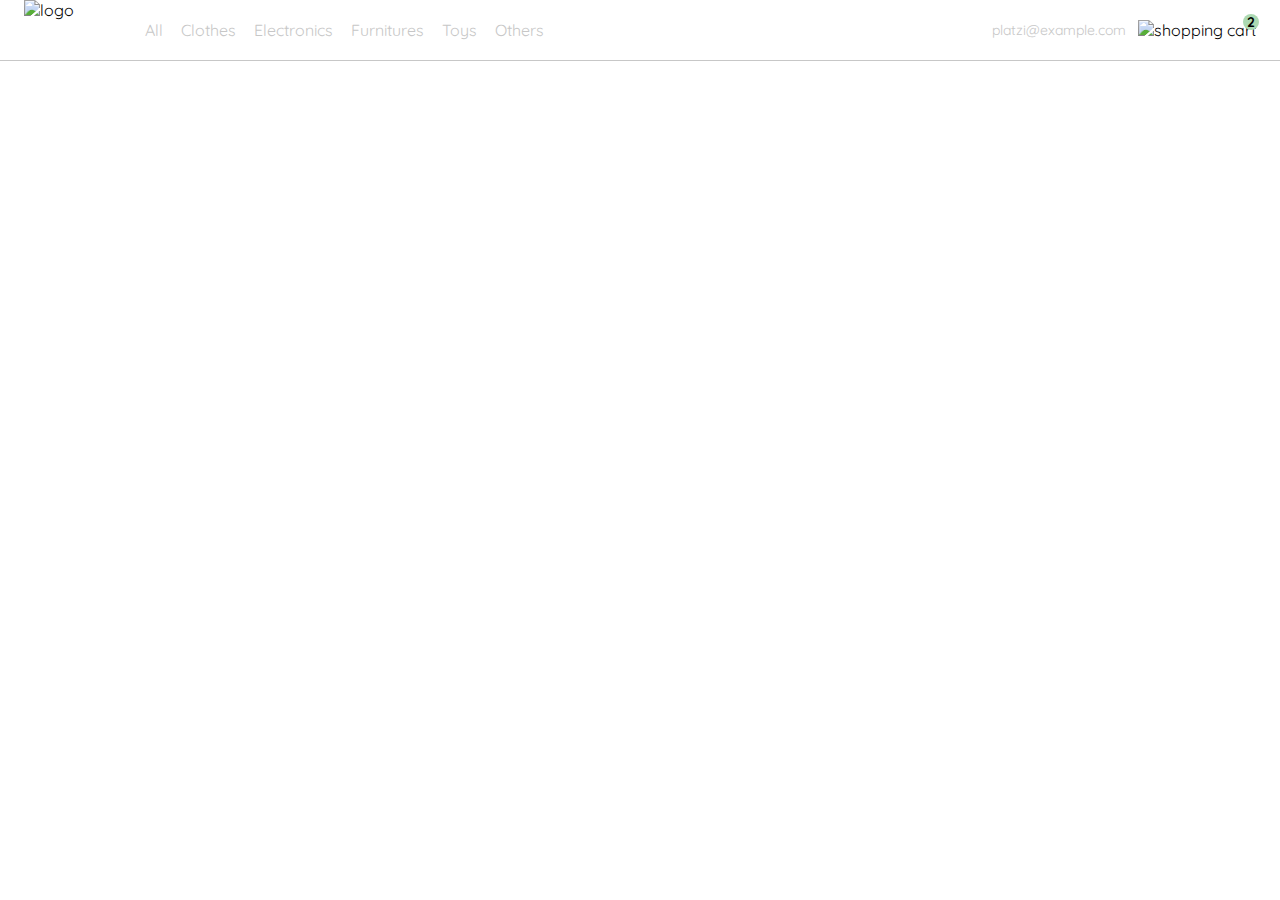
==== index.html @ 7fc0191f "1- se creo archivo index,styles y main 2- 'se agregó funcionalidad al mini-menu con JavaScript" ====
<!DOCTYPE html>
<html lang="es">

<head>
  <meta charset="UTF-8">
  <meta http-equiv="X-UA-Compatible" content="IE=edge">
  <meta name="viewport" content="width=device-width, initial-scale=1.0">

  <link rel="preconnect" href="https://fonts.googleapis.com">
  <link rel="preconnect" href="https://fonts.gstatic.com" crossorigin>
  <link href="https://fonts.googleapis.com/css2?family=Quicksand:wght@300;500;700&display=swap" rel="stylesheet">

  <link rel="stylesheet" href="styles.css">

  <title>Lola: tienda online aesthetic</title>
</head>

<body>
  <nav>
    <img src="./icons/icon_menu.svg" alt="menu" class="menu">

    <div class="navbar-left">
      <img src="./logos/logo_yard_sale.svg" alt="logo" class="logo">

      <ul>
        <li>
          <a href="/">All</a>
        </li>
        <li>
          <a href="/">Clothes</a>
        </li>
        <li>
          <a href="/">Electronics</a>
        </li>
        <li>
          <a href="/">Furnitures</a>
        </li>
        <li>
          <a href="/">Toys</a>
        </li>
        <li>
          <a href="/">Others</a>
        </li>
      </ul>
    </div>

    <div class="navbar-right">
      <ul>
        <li class="navbar-email">platzi@example.com</li>
        <li class="navbar-shopping-cart">
          <img src="./icons/icon_shopping_cart.svg" alt="shopping cart">
          <div>2</div>
        </li>
      </ul>
    </div>

    <div class="desktop-menu inactive">
      <ul>
        <li>
          <a href="/" class="title">My orders</a>
        </li>

        <li>
          <a href="/">My account</a>
        </li>

        <li>
          <a href="/">Sign out</a>
        </li>
      </ul>
    </div>
  </nav>
  <script src="main.js"></script>
</body>

</html>
---- styles.css ----
:root {
  --white: #FFFFFF;
  --black: #000000;
  --very-light-pink: #C7C7C7;
  --text-input-field: #F7F7F7;
  --hospital-green: #ACD9B2;
  --sm: 14px;
  --md: 16px;
  --lg: 18px;
}
body {
  margin: 0;
  font-family: 'Quicksand', sans-serif;
}

.inactive {
  display: none ;
}
nav {
  display: flex;
  justify-content: space-between;
  padding: 0 24px;
  border-bottom: 1px solid var(--very-light-pink);
}
.menu {
  display: none;
}
.logo {
  width: 100px;
}
.navbar-left ul,
.navbar-right ul {
  list-style: none;
  padding: 0;
  margin: 0;
  display: flex;
  align-items: center;
  height: 60px;
}
.navbar-left {
  display: flex;
}
.navbar-left ul {
  margin-left: 12px;
}
.navbar-left ul li a,
.navbar-right ul li a {
  text-decoration: none;
  color: var(--very-light-pink);
  border: 1px solid var(--white);
  padding: 8px;
  border-radius: 8px;
}
.navbar-left ul li a:hover,
.navbar-right ul li a:hover {
  border: 1px solid var(--hospital-green);
  color: var(--hospital-green);
}
.navbar-email {
  color: var(--very-light-pink);
  font-size: var(--sm);
  margin-right: 12px;
  cursor: pointer;
}
.navbar-shopping-cart {
  position: relative;
}
.navbar-shopping-cart div {
  width: 16px;
  height: 16px;
  background-color: var(--hospital-green);
  border-radius: 50%;
  font-size: var(--sm);
  font-weight: bold;
  position: absolute;
  top: -6px;
  right: -3px;
  display: flex;
  justify-content: center;
  align-items: center;
}

.desktop-menu {
  position: absolute;
  top: 60px;
  right: 60px;
  background: var(--white);
  width: 100px;
  height: auto;
  border: 1px solid var(--very-light-pink);
  border-radius: 6px;
  padding: 20px 20px 0 20px;
}
.desktop-menu ul {
  list-style: none;
  padding: 0;
  margin: 0;
}
.desktop-menu ul li {
  text-align: end;
}
.desktop-menu ul li:nth-child(1),
.desktop-menu ul li:nth-child(2) {
  font-weight: bold;
}
.desktop-menu ul li:last-child {
  padding-top: 20px;
  border-top: 1px solid var(--very-light-pink);
}
.desktop-menu ul li:last-child a {
  color: var(--hospital-green);
  font-size: var(--sm);
}
.desktop-menu ul li a {
  color: var(--back);
  text-decoration: none;
  margin-bottom: 20px;
  display: inline-block;
}

@media (max-width: 640px) {
  .menu {
    display: block;
  }
  .navbar-left ul {
    display: none;
  }
  .navbar-email {
    display: none;
  }
}
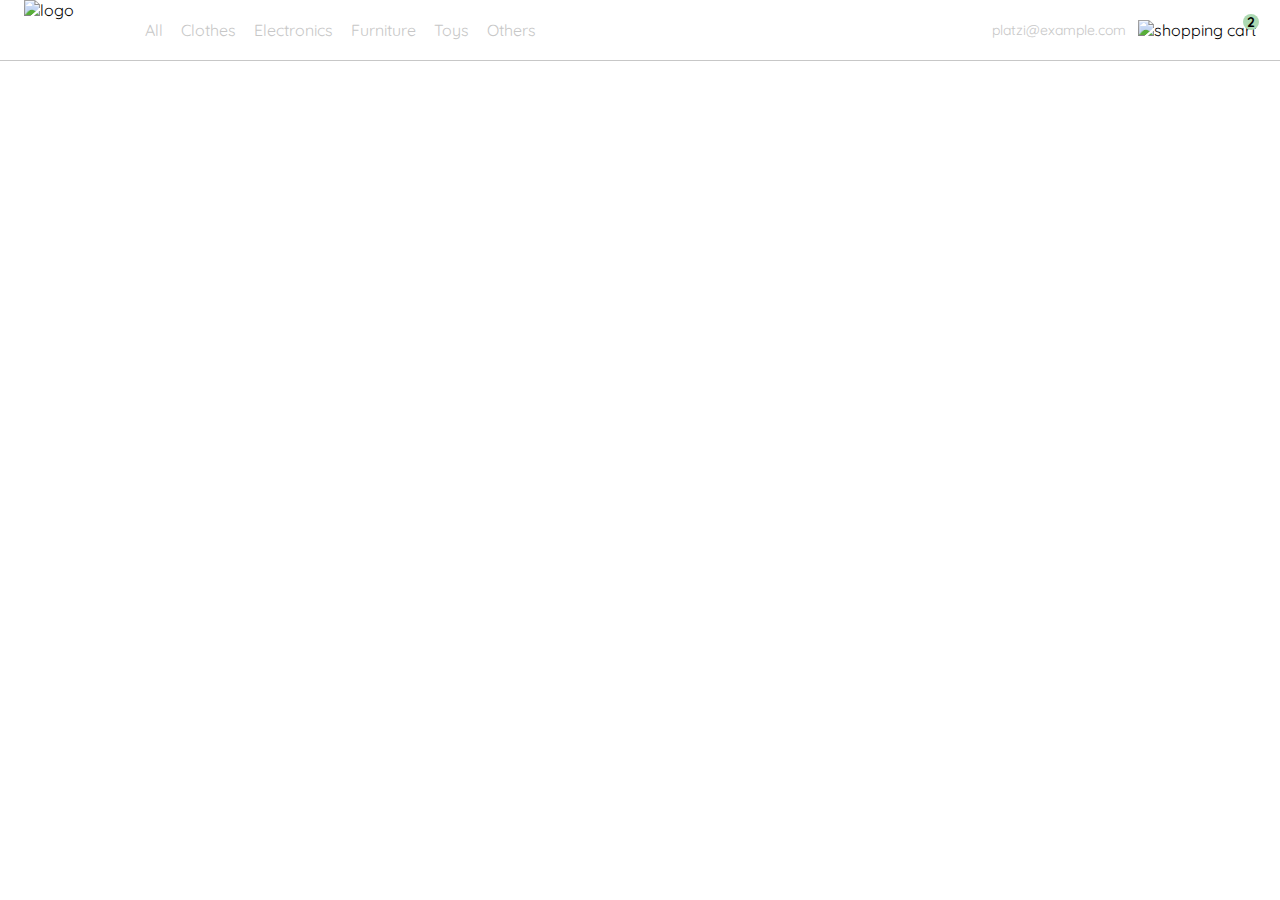
==== commit 8687fd90: "integración de menú desktop y mobile, activar y desactivar menús con toggle en Js" ====
--- a/index.html
+++ b/index.html
@@ -33,7 +33,7 @@
           <a href="/">Electronics</a>
         </li>
         <li>
-          <a href="/">Furnitures</a>
+          <a href="/">Furniture</a>
         </li>
         <li>
           <a href="/">Toys</a>
@@ -53,7 +53,7 @@
         </li>
       </ul>
     </div>
-
+    <!-- Menu en desktop -->
     <div class="desktop-menu inactive">
       <ul>
         <li>
@@ -69,6 +69,52 @@
         </li>
       </ul>
     </div>
+
+    <!-- Menu en Mobile -->
+    <div class="mobile-menu inactive">
+      <ul>
+        <li>
+          <a href="/">CATEGORIES</a>
+        </li>
+        <li>
+          <a href="/">All</a>
+        </li>
+        <li>
+          <a href="/">Clothes</a>
+        </li>
+        <li>
+          <a href="/">Electronics</a>
+        </li>
+        <li>
+          <a href="/">Furniture</a>
+        </li>
+        <li>
+          <a href="/">Toys</a>
+        </li>
+        <li>
+          <a href="/">Other</a>
+        </li>
+      </ul>
+  
+      <ul> 
+        <li>
+          <a href="/">My orders</a>
+        </li>
+        <li>
+          <a href="/">My account</a>
+        </li>
+      </ul>
+  
+      <ul>
+        <li>
+          <a href="/" class="email">platzi@example.com</a>
+        </li>
+        <li>
+          <a href="/" class="sign-out">Sign out</a>
+        </li>
+      </ul>
+    </div>
+
   </nav>
   <script src="main.js"></script>
 </body>
--- a/styles.css
+++ b/styles.css
@@ -1,3 +1,4 @@
+/* General */
 :root {
   --white: #FFFFFF;
   --black: #000000;
@@ -12,10 +13,11 @@
   margin: 0;
   font-family: 'Quicksand', sans-serif;
 }
-
 .inactive {
   display: none ;
 }
+
+/* Navbar (general) */
 nav {
   display: flex;
   justify-content: space-between;
@@ -80,6 +82,7 @@
   align-items: center;
 }
 
+/* Menu en desktop */
 .desktop-menu {
   position: absolute;
   top: 60px;
@@ -118,6 +121,40 @@
   display: inline-block;
 }
 
+/* Menu en Mobile */
+.mobile-menu {
+  position: absolute;
+  top: 60px;
+  padding: 24px;
+}
+.mobile-menu a {
+  text-decoration: none;
+  color: var(--black);
+  font-weight: bold;
+  /* margin-bottom: 24px; */
+}
+.mobile-menu ul {
+  padding: 0;
+  margin: 24px 0 0;
+  list-style: none;
+}
+.mobile-menu ul:nth-child(1) {
+  border-bottom: 1px solid var(--very-light-pink);
+}
+.mobile-menu ul li {
+  margin-bottom: 24px;
+}
+.email {
+  font-size: var(--sm);
+  font-weight: 300 !important;
+}
+.sign-out {
+  font-size: var(--sm);
+  color: var(--hospital-green) !important;
+}
+
+/* MediaQueries */
+
 @media (max-width: 640px) {
   .menu {
     display: block;
@@ -128,4 +165,13 @@
   .navbar-email {
     display: none;
   }
+  .desktop-menu {
+    display: none;
+  }
+  
+}
+@media (min-width: 641px){
+  .mobile-menu{
+    display: none;
+  }
 }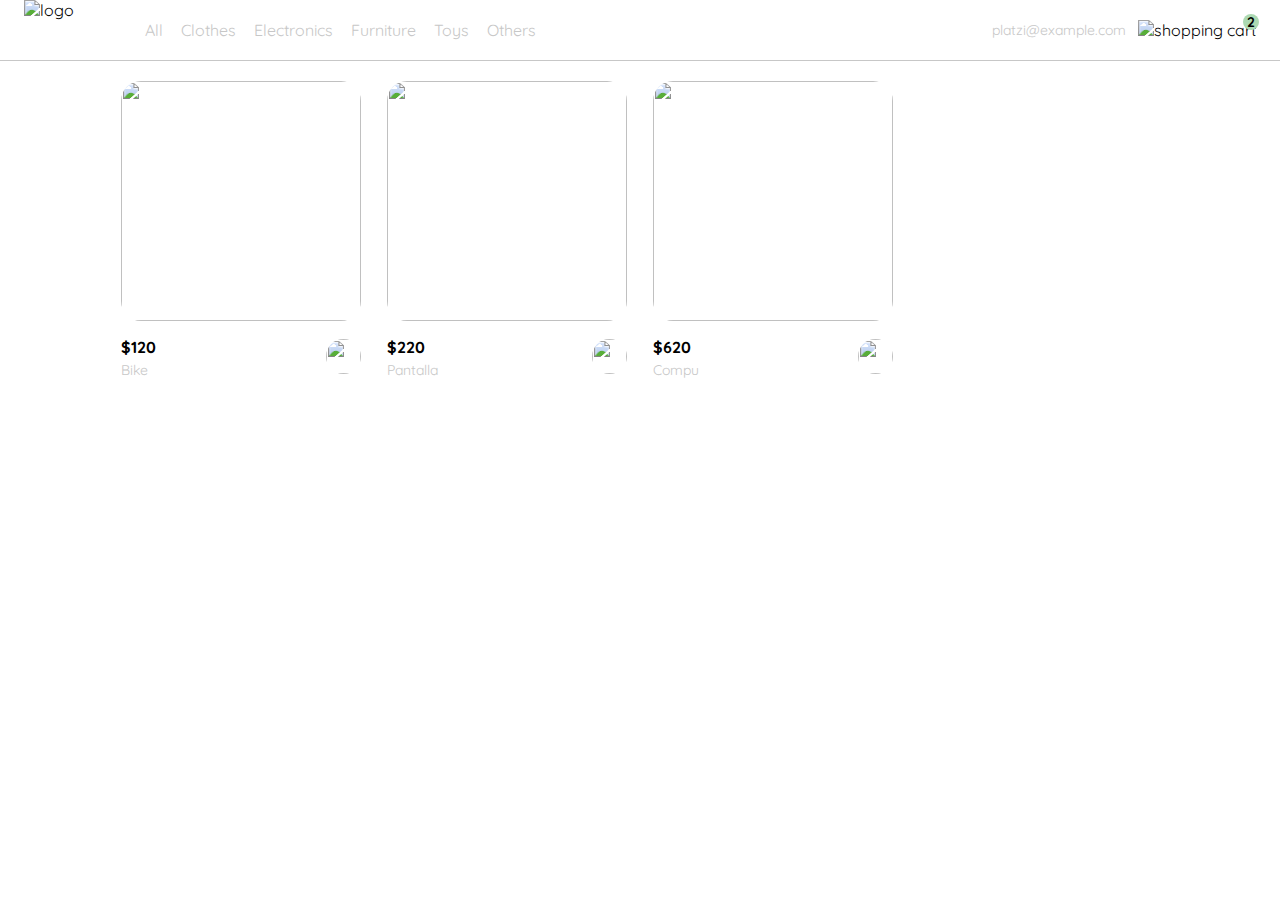
==== commit 0ee5f129: "lista de productos a partir de arrays con JS" ====
--- a/index.html
+++ b/index.html
@@ -116,7 +116,74 @@
     </div>
 
   </nav>
+
+  <aside class="product-detail inactive">
+    <div class="title-container">
+      <img src="./icons/flechita.svg" alt="arrow">
+      <p class="title">My order</p>
+    </div>
+
+    <div class="my-order-content">
+      <div class="shopping-cart">
+        <figure>
+          <img src="https://images.pexels.com/photos/276517/pexels-photo-276517.jpeg?auto=compress&cs=tinysrgb&dpr=2&h=650&w=940" alt="bike">
+        </figure>
+        <p>Bike</p>
+        <p>$30,00</p>
+        <img src="./icons/icon_close.png" alt="close">
+      </div>
+
+      <div class="shopping-cart">
+        <figure>
+          <img src="https://images.pexels.com/photos/276517/pexels-photo-276517.jpeg?auto=compress&cs=tinysrgb&dpr=2&h=650&w=940" alt="bike">
+        </figure>
+        <p>Bike</p>
+        <p>$30,00</p>
+        <img src="./icons/icon_close.png" alt="close">
+      </div>
+
+      <div class="shopping-cart">
+        <figure>
+          <img src="https://images.pexels.com/photos/276517/pexels-photo-276517.jpeg?auto=compress&cs=tinysrgb&dpr=2&h=650&w=940" alt="bike">
+        </figure>
+        <p>Bike</p>
+        <p>$30,00</p>
+        <img src="./icons/icon_close.png" alt="close">
+      </div>
+
+      <div class="order">
+        <p>
+          <span>Total</span>
+        </p>
+        <p>$560.00</p>
+      </div>
+
+      <button class="primary-button">
+        Checkout
+      </button>
+    </div>
+  </div>
+  </aside>
+
+  <section class="main-container">
+    <div class="cards-container">
+
+      <!-- <div class="product-card">
+        <img src="https://images.pexels.com/photos/276517/pexels-photo-276517.jpeg?auto=compress&cs=tinysrgb&dpr=2&h=650&w=940" alt="">
+        <div class="product-info">
+          <div>
+            <p>$120,00</p>
+            <p>Bike</p>
+          </div>
+          <figure>
+            <img src="./icons/bt_add_to_cart.svg" alt="">
+          </figure>
+        </div>
+      </div> -->
+
+    </div>
+  </section>
+
   <script src="main.js"></script>
 </body>
-
 </html>--- a/styles.css
+++ b/styles.css
@@ -66,6 +66,7 @@
 }
 .navbar-shopping-cart {
   position: relative;
+  cursor: pointer;
 }
 .navbar-shopping-cart div {
   width: 16px;
@@ -123,9 +124,12 @@
 
 /* Menu en Mobile */
 .mobile-menu {
+  background-color: var(--white);
   position: absolute;
   top: 60px;
   padding: 24px;
+  border: 1px solid rgb(241, 5, 25);
+
 }
 .mobile-menu a {
   text-decoration: none;
@@ -153,6 +157,131 @@
   color: var(--hospital-green) !important;
 }
 
+/* Aside (product detail y carrito) */
+
+.product-detail {
+  border: 1px solid rebeccapurple;
+  background: var(--white);
+  width: 360px;
+  padding: 0 24px;
+  box-sizing: border-box;
+  position: absolute;
+  right: 0;
+}
+.title-container {
+  display: flex;
+}
+.title-container img {
+  transform: rotate(180deg);
+  margin-right: 14px;
+}
+.title {
+  font-size: var(--lg);
+  font-weight: bold;
+}
+.order {
+  display: grid;
+  grid-template-columns: auto 1fr;
+  gap: 16px;
+  align-items: center;
+  background-color: var(--text-input-field);
+  margin-bottom: 24px;
+  border-radius: 8px;
+  padding: 0 24px;
+}
+.order p:nth-child(1) {
+  display: flex;
+  flex-direction: column;
+}
+.order p span:nth-child(1) {
+  font-size: var(--md);
+  font-weight: bold;
+}
+.order p:nth-child(2) {
+  text-align: end;
+  font-weight: bold;
+}
+.shopping-cart {
+  display: grid;
+  grid-template-columns: auto 1fr auto auto;
+  gap: 16px;
+  margin-bottom: 24px;
+  align-items: center;
+}
+.shopping-cart figure {
+  margin: 0;
+}
+.shopping-cart figure img {
+  width: 70px;
+  height: 70px;
+  border-radius: 20px;
+  object-fit: cover;
+}
+.shopping-cart p:nth-child(2) {
+  color: var(--very-light-pink);
+}
+.shopping-cart p:nth-child(3) {
+  font-size: var(--md);
+  font-weight: bold;
+}
+.primary-button {
+  background-color: var(--hospital-green);
+  border-radius: 8px;
+  border: none;
+  color: var(--white);
+  width: 100%;
+  cursor: pointer;
+  font-size: var(--md);
+  font-weight: bold;
+  height: 50px;
+}
+
+/* Product List */
+
+.cards-container {
+  display: grid;
+  grid-template-columns: repeat(auto-fill, 240px);
+  gap: 26px;
+  place-content: center;
+  margin-top: 20px;
+}
+.product-card {
+  width: 240px;
+}
+.product-card img {
+  width: 240px;
+  height: 240px;
+  border-radius: 20px;
+  object-fit: cover;
+}
+.product-info {
+  display: flex;
+  justify-content: space-between;
+  align-items: center;
+  margin-top: 12px;
+}
+.product-info figure {
+  margin: 0;
+}
+.product-info figure img {
+  width: 35px;
+  height: 35px;
+}
+.product-info div p:nth-child(1) {
+  font-weight: bold;
+  font-size: var(--md);
+  margin-top: 0;
+  margin-bottom: 4px;
+}
+.product-info div p:nth-child(2) {
+  font-size: var(--sm);
+  margin-top: 0;
+  margin-bottom: 0;
+  color: var(--very-light-pink);
+}
+@media (max-width: 640px) {
+  
+
 /* MediaQueries */
 
 @media (max-width: 640px) {
@@ -168,8 +297,22 @@
   .desktop-menu {
     display: none;
   }
-  
-}
+  .product-detail {
+    width: 100%;
+  }
+  .cards-container {
+    grid-template-columns: repeat(auto-fill, 140px);
+  }
+  .product-card {
+    width: 140px;
+  }
+  .product-card img {
+    width: 140px;
+    height: 140px;
+  }
+}
+}
+
 @media (min-width: 641px){
   .mobile-menu{
     display: none;
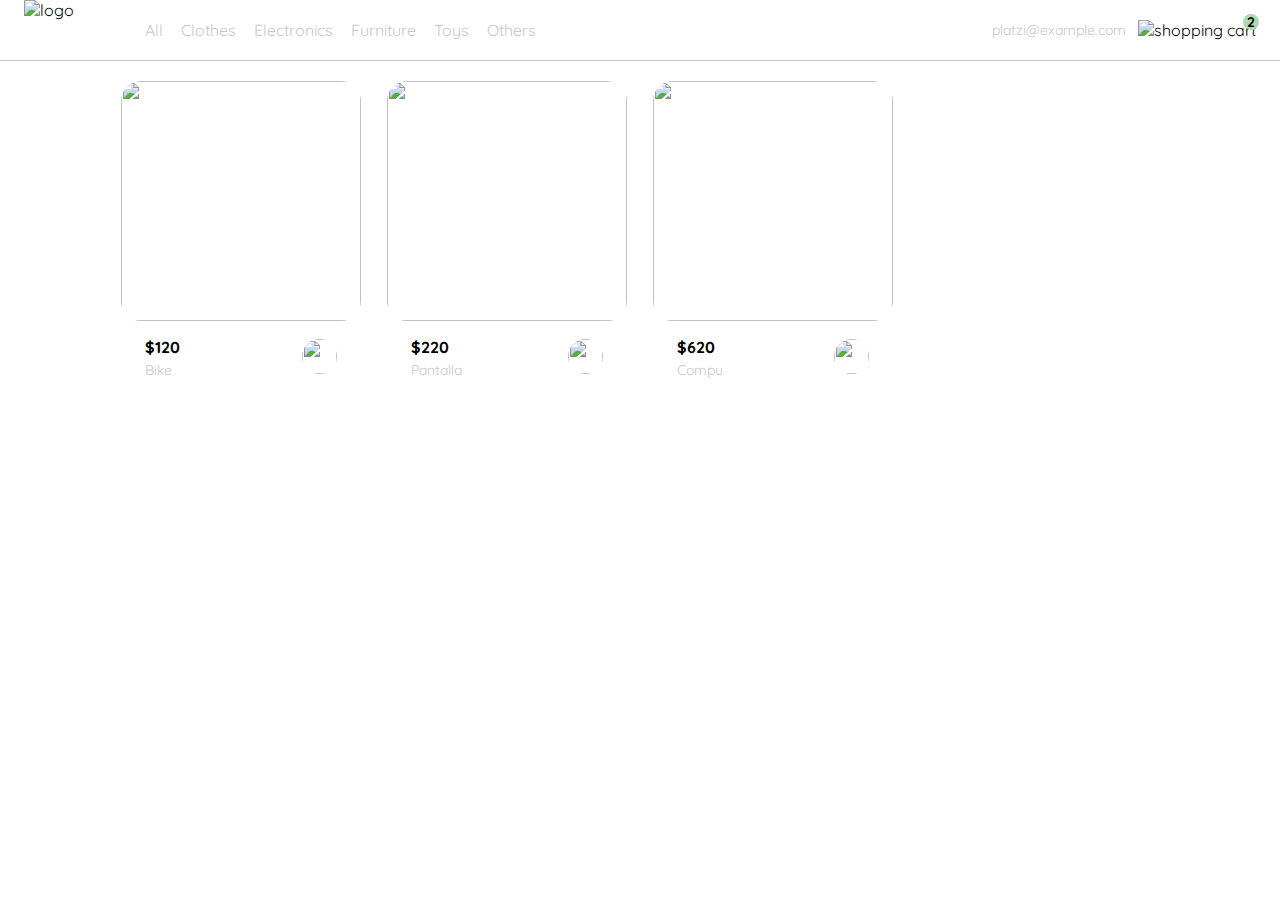
==== commit 8c3cbfe8: "codigo final - fusion de los componentes de la vista principal" ====
--- a/index.html
+++ b/index.html
@@ -117,7 +117,7 @@
 
   </nav>
 
-  <aside class="product-detail inactive">
+  <aside id='shoppingCartContainer' class="inactive">
     <div class="title-container">
       <img src="./icons/flechita.svg" alt="arrow">
       <p class="title">My order</p>
@@ -163,6 +163,22 @@
       </button>
     </div>
   </div>
+  </aside>
+
+  <aside id="productDetail" class="inactive">
+    <div class="product-detail-close">
+      <img src="./icons/icon_close.png" alt="close">
+    </div>
+    <img src="https://images.pexels.com/photos/276517/pexels-photo-276517.jpeg?auto=compress&cs=tinysrgb&dpr=2&h=650&w=940" alt="bike">
+    <div class="product-info">
+      <p>$38,00</p>
+      <p>Bike</p>
+      <p>With its practical position, this bike also fulfills a decorative function, add your hall or workspace.</p>
+      <button class="primary-button add-to-cart-button">
+        <img src="./icons/bt_add_to_cart.svg" alt="add to cart">
+        Add to cart
+      </button>
+    </div>
   </aside>
 
   <section class="main-container">
--- a/styles.css
+++ b/styles.css
@@ -128,6 +128,8 @@
   position: absolute;
   top: 60px;
   padding: 24px;
+  left: 0;
+  width: calc(100% - 48px);
   border: 1px solid rgb(241, 5, 25);
 
 }
@@ -158,15 +160,18 @@
 }
 
 /* Aside (product detail y carrito) */
-
-.product-detail {
+aside {
   border: 1px solid rebeccapurple;
   background: var(--white);
   width: 360px;
+  box-sizing: border-box;
+  position: absolute;
+  right: 0;
+}
+
+/* ShoppingCart */
+#shoppingCartContainer{
   padding: 0 24px;
-  box-sizing: border-box;
-  position: absolute;
-  right: 0;
 }
 .title-container {
   display: flex;
@@ -236,6 +241,66 @@
   height: 50px;
 }
 
+/* Product Details */
+
+.product-detail-close {
+  background: var(--white);
+  width: 14px;
+  height: 14px;
+  position: absolute;
+  top: 24px;
+  left: 24px;
+  z-index: 2;
+  padding: 12px;
+  border-radius: 50%;
+}
+.product-detail-close:hover {
+  cursor: pointer;
+}
+#productDetail > img:nth-child(2) {
+  width: 100%;
+  height: 360px;
+  object-fit: cover;
+  border-radius: 0 0 20px 20px;
+}
+.product-info {
+  margin: 24px 24px 0 24px;
+}
+.product-info p:nth-child(1) {
+  font-weight: bold;
+  font-size: var(--md);
+  margin-top: 0;
+  margin-bottom: 4px;
+}
+.product-info p:nth-child(2) {
+  color: var(--very-light-pink);
+  font-size: var(--md);
+  margin-top: 0;
+  margin-bottom: 36px;
+}
+.product-info p:nth-child(3) {
+  color: var(--very-light-pink);
+  font-size: var(--sm);
+  margin-top: 0;
+  margin-bottom: 36px;
+}
+.primary-button {
+  background-color: var(--hospital-green);
+  border-radius: 8px;
+  border: none;
+  color: var(--white);
+  width: 100%;
+  cursor: pointer;
+  font-size: var(--md);
+  font-weight: bold;
+  height: 50px;
+}
+.add-to-cart-button {
+  display: flex;
+  align-items: center;
+  justify-content: center;
+}
+
 /* Product List */
 
 .cards-container {
@@ -254,26 +319,26 @@
   border-radius: 20px;
   object-fit: cover;
 }
-.product-info {
+.product-card .product-info {
   display: flex;
   justify-content: space-between;
   align-items: center;
   margin-top: 12px;
 }
-.product-info figure {
-  margin: 0;
-}
-.product-info figure img {
+.product-card .product-info figure {
+  margin: 0;
+}
+.product-card .product-info figure img {
   width: 35px;
   height: 35px;
 }
-.product-info div p:nth-child(1) {
+.product-card .product-info div p:nth-child(1) {
   font-weight: bold;
   font-size: var(--md);
   margin-top: 0;
   margin-bottom: 4px;
 }
-.product-info div p:nth-child(2) {
+.product-card .product-info div p:nth-child(2) {
   font-size: var(--sm);
   margin-top: 0;
   margin-bottom: 0;
@@ -297,7 +362,7 @@
   .desktop-menu {
     display: none;
   }
-  .product-detail {
+  aside {
     width: 100%;
   }
   .cards-container {
